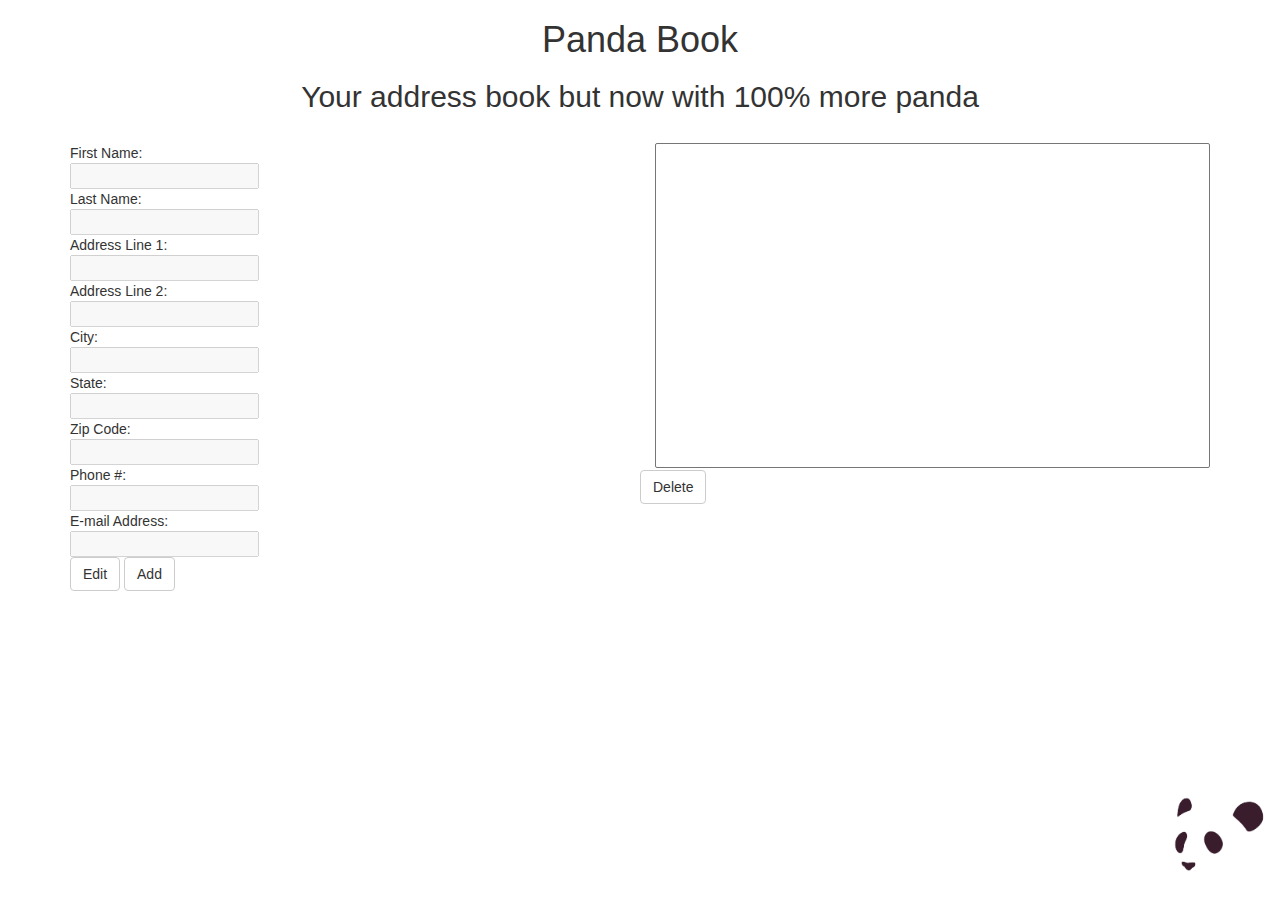
==== index.html @ 5020b83c "Merge remote-tracking branch 'refs/remotes/philkrie/master'" ====
<!DOCTYPE html>
<html lang="en">
<head>
	<meta charset="utf-8">
	<title>Panda Book</title>
	<script type="text/javascript" src="js/jquery-2.1.4.min.js"></script>
	<link href="css/bootstrap.css" rel="stylesheet"/>
	<link href="css/style.css" rel="stylesheet"/>
	<script type="text/javascript" src="js/bootstrap.js"></script>
    <script type="text/javascript" src="js/app.js"></script>
<head>
	<body>
		<!--HEADER: Title and description-->
		<div id="header">
			<div class="container">
				<div class = "row">
					<h1>Panda Book</h2>
					<h2>Your address book but now with 100% more panda</h2>
				</div>
			</div>
		</div>
		<div id="interface">
			<div class="container">
				<div class = "row">
					<!--INFORMATION CARD: Shows address information, allows edits to be made here-->
					<div id="info">
						<div class=col-sm-6>
							<form>
								First Name:<br>
								<input id="firstname" type="text" name="firstname" disabled></input>
								<br>
								Last Name:<br>
								<input type="text" name="lastname" disabled></input>
								<br>
                                Address Line 1:<br>
								<input id="addr1" type="text" name="addr1" disabled></input>
								<br>
                                Address Line 2:<br>
								<input id="addr2" type="text" name="addr2" disabled></input>
								<br>
								City:<br>
								<input type="text" name="city" disabled></input>
								<br>
								State:<br>
								<input type="text" name="state" disabled></input>
								<br>
								Zip Code:<br>
								<input type="text" name="zip" disabled></input>
								<br>
								Phone #:<br>
								<input type="text" name="phone" disabled></input>
								<br>
								E-mail Address:<br>
								<input type="text" name="email" disabled></input>
							</form>
                            <button id="edit-btn" type="button" class="btn btn-default">Edit</button>
                            <button id="submit-btn" type="button" class="btn btn-default" onclick="submitEntry()">Submit</button>
                            <button id="cancel-btn" type="button" class="btn btn-default" onclick="cancelEntry()">Cancel</button>
                            <button id="add-btn" type="button" class="btn btn-default" onclick="addEntry()">Add</button>
						</div>
					</div>
					<!--ENTRY LIST: Entries shown in this list-->
					<div id="entries">
						<div class=col-sm-6>
							<select id="entrylist" size="19" onchange="viewEntry(this.value)">
                                
                            </select>
						</div>
                        <button id="delete-btn" type="button" class="btn btn-default" onclick="deleteEntry()">Delete</button>
					</div>
				</div>
			</div>
		</div>
		<!--FOOTER
		<div id="footer">
			<div class="container footer">
				<div class = "row">
					<div class="col-xs-2 col-xs-offset-11">
						<img id="panda-pic" src="img/panda.png"/>
					</div>
				</div>
			</div>
		</div> -->


	<body>
</html>
---- css/style.css ----
body {
   height: 100vh;
   background-image: url("../img/panda.png");
   background-size: 10%;
   background-position: right bottom; /*Positioning*/
   background-repeat: no-repeat; /*Prevent showing multiple background images*/
}

h1, h2 {
	text-align: center;
}

select{
    width: 100%;
}

#panda-pic {
	width: 100%;
	height: 100%;
}

#header {
    margin-bottom: 20px;
}

#footer {
    height: 200px;
}
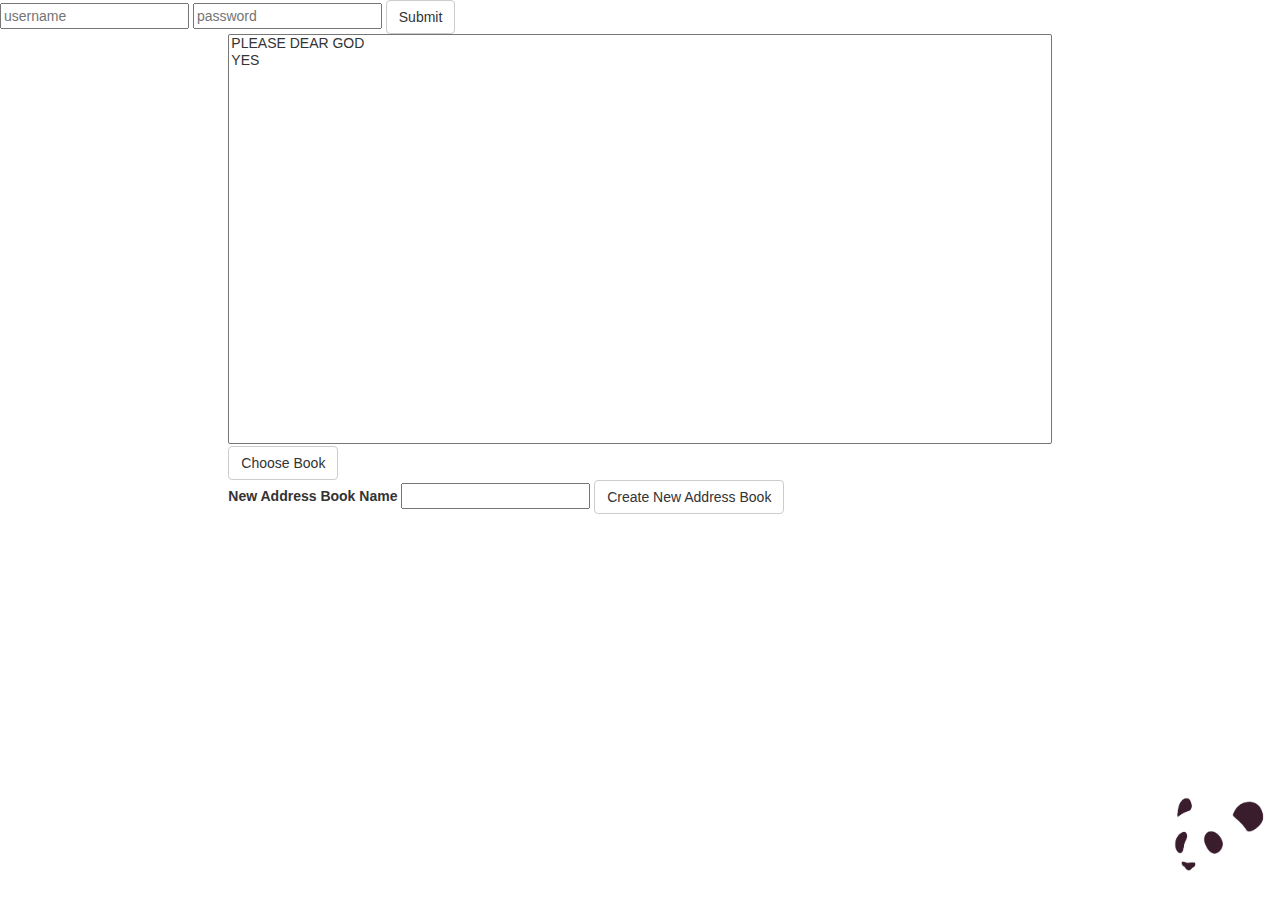
==== commit 8a7f8403: "Renamed index.html to book.html and login.html to index.html" ====
--- a/index.html
+++ b/index.html
@@ -7,81 +7,33 @@
 	<link href="css/bootstrap.css" rel="stylesheet"/>
 	<link href="css/style.css" rel="stylesheet"/>
 	<script type="text/javascript" src="js/bootstrap.js"></script>
-    <script type="text/javascript" src="js/app.js"></script>
+    <script type="text/javascript" src="js/login-app.js"></script>
 <head>
 	<body>
-		<!--HEADER: Title and description-->
-		<div id="header">
-			<div class="container">
-				<div class = "row">
-					<h1>Panda Book</h2>
-					<h2>Your address book but now with 100% more panda</h2>
-				</div>
-			</div>
-		</div>
-		<div id="interface">
-			<div class="container">
-				<div class = "row">
-					<!--INFORMATION CARD: Shows address information, allows edits to be made here-->
-					<div id="info">
-						<div class=col-sm-6>
-							<form>
-								First Name:<br>
-								<input id="firstname" type="text" name="firstname" disabled></input>
-								<br>
-								Last Name:<br>
-								<input type="text" name="lastname" disabled></input>
-								<br>
-                                Address Line 1:<br>
-								<input id="addr1" type="text" name="addr1" disabled></input>
-								<br>
-                                Address Line 2:<br>
-								<input id="addr2" type="text" name="addr2" disabled></input>
-								<br>
-								City:<br>
-								<input type="text" name="city" disabled></input>
-								<br>
-								State:<br>
-								<input type="text" name="state" disabled></input>
-								<br>
-								Zip Code:<br>
-								<input type="text" name="zip" disabled></input>
-								<br>
-								Phone #:<br>
-								<input type="text" name="phone" disabled></input>
-								<br>
-								E-mail Address:<br>
-								<input type="text" name="email" disabled></input>
-							</form>
-                            <button id="edit-btn" type="button" class="btn btn-default">Edit</button>
-                            <button id="submit-btn" type="button" class="btn btn-default" onclick="submitEntry()">Submit</button>
-                            <button id="cancel-btn" type="button" class="btn btn-default" onclick="cancelEntry()">Cancel</button>
-                            <button id="add-btn" type="button" class="btn btn-default" onclick="addEntry()">Add</button>
+<div id="login">
+    <form name="login" action="php/credentials.php" method="post" accept-charset="utf-8">
+            <input type="text" name="username" placeholder="username" required></li>
+            <input type="password" name="password" placeholder="password" required></li>
+            <button id="credentials-btn" type="button" class="btn btn-default" onclick='credentials()'>Submit</button>
+    </form>
+</div>
+<div id="failure">
+    <h1>Invalid login credentials. Please try again</h1>
+</div>
+                    <div id="address-books">
+						<div class="col-sm-8 col-sm-offset-2">
+							<select id="booklist" size="24">
+                                <option>PLEASE DEAR GOD</option>
+                                <option>YES</option>
+                            </select>
+                            <button id="select-book-btn" type="button" class="btn btn-default" onclick="chooseBook()">Choose Book</button>
+                            <br>
+                            <div id="create-space">
+                                <label>New Address Book Name</label>
+                                <input id="addbook" type="text" name="addbook"></input>
+                                <button id="add-book-btn" type="button" class="btn btn-default" onclick="addBook()">Create New Address Book</button>
+                            </div>
 						</div>
-					</div>
-					<!--ENTRY LIST: Entries shown in this list-->
-					<div id="entries">
-						<div class=col-sm-6>
-							<select id="entrylist" size="19" onchange="viewEntry(this.value)">
-                                
-                            </select>
-						</div>
-                        <button id="delete-btn" type="button" class="btn btn-default" onclick="deleteEntry()">Delete</button>
-					</div>
-				</div>
-			</div>
-		</div>
-		<!--FOOTER
-		<div id="footer">
-			<div class="container footer">
-				<div class = "row">
-					<div class="col-xs-2 col-xs-offset-11">
-						<img id="panda-pic" src="img/panda.png"/>
-					</div>
-				</div>
-			</div>
-		</div> -->
-
-
-	<body>
+</div>
+</body>
 </html>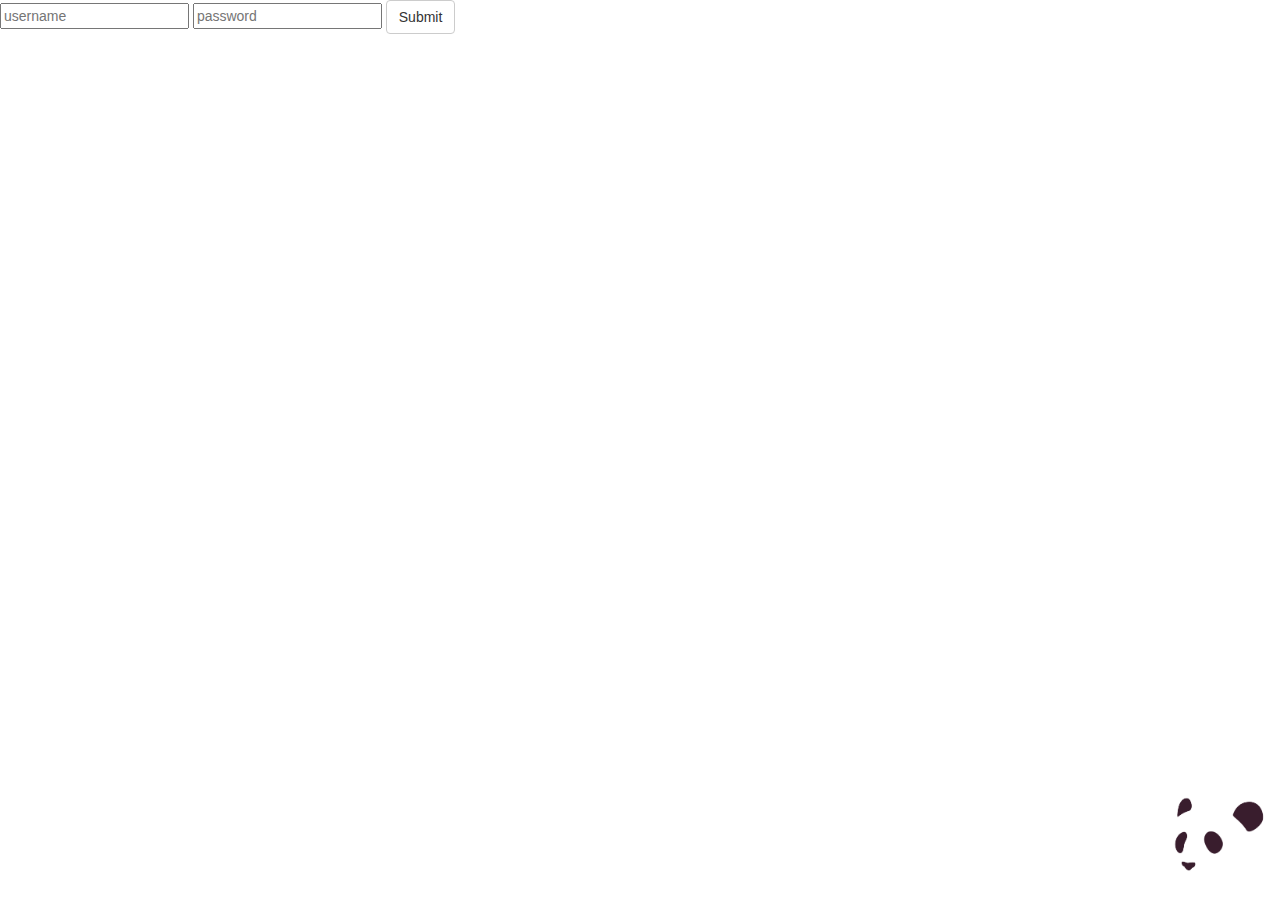
==== commit a863d23b: "Changes to php scripts for testing" ====
--- a/index.html
+++ b/index.html
@@ -11,9 +11,9 @@
 <head>
 	<body>
 <div id="login">
-    <form name="login" action="php/credentials.php" method="post" accept-charset="utf-8">
-            <input type="text" name="username" placeholder="username" required></li>
-            <input type="password" name="password" placeholder="password" required></li>
+    <form name="login">
+            <input type="text" name="username" placeholder="username" required>
+            <input type="password" name="password" placeholder="password" required>
             <button id="credentials-btn" type="button" class="btn btn-default" onclick='credentials()'>Submit</button>
     </form>
 </div>
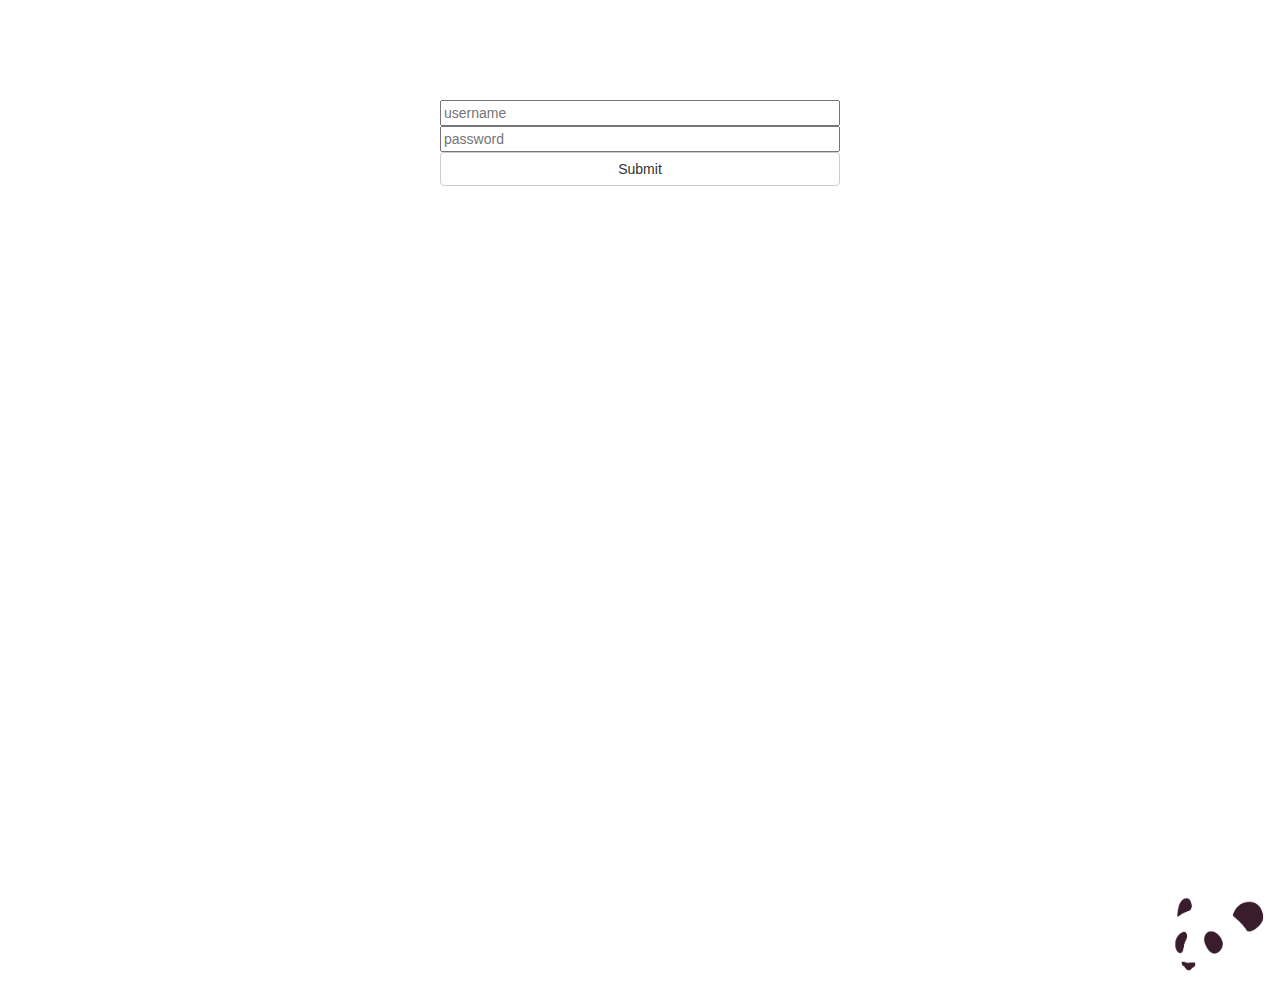
==== commit b9e8feee: "For the love of God please work" ====
--- a/index.html
+++ b/index.html
@@ -23,8 +23,7 @@
                     <div id="address-books">
 						<div class="col-sm-8 col-sm-offset-2">
 							<select id="booklist" size="24">
-                                <option>PLEASE DEAR GOD</option>
-                                <option>YES</option>
+                                
                             </select>
                             <button id="select-book-btn" type="button" class="btn btn-default" onclick="chooseBook()">Choose Book</button>
                             <br>
--- a/css/style.css
+++ b/css/style.css
@@ -14,6 +14,34 @@
     width: 100%;
 }
 
+input{
+    width: 100%;
+}
+
+form{
+    width: 100%;
+    color: dimgray;
+}
+
+label{
+    margin-left: 10px;
+}
+
+input[disabled]{
+    color:black;
+}
+
+#entry-controls{
+    height: 34px;
+    display: inline;
+}
+
+#entry-controls > input{
+    float: left;
+}
+
+
+
 #panda-pic {
 	width: 100%;
 	height: 100%;
@@ -25,4 +53,20 @@
 
 #footer {
     height: 200px;
+}
+
+#login {
+    width:400px;
+    margin-right:auto;
+    margin-left:auto;
+    margin-top: 100px;
+}
+
+#credentials-btn{
+    margin: 0 auto;
+    width: 400px;
+}
+
+#create-space{
+    display: inline;
 }